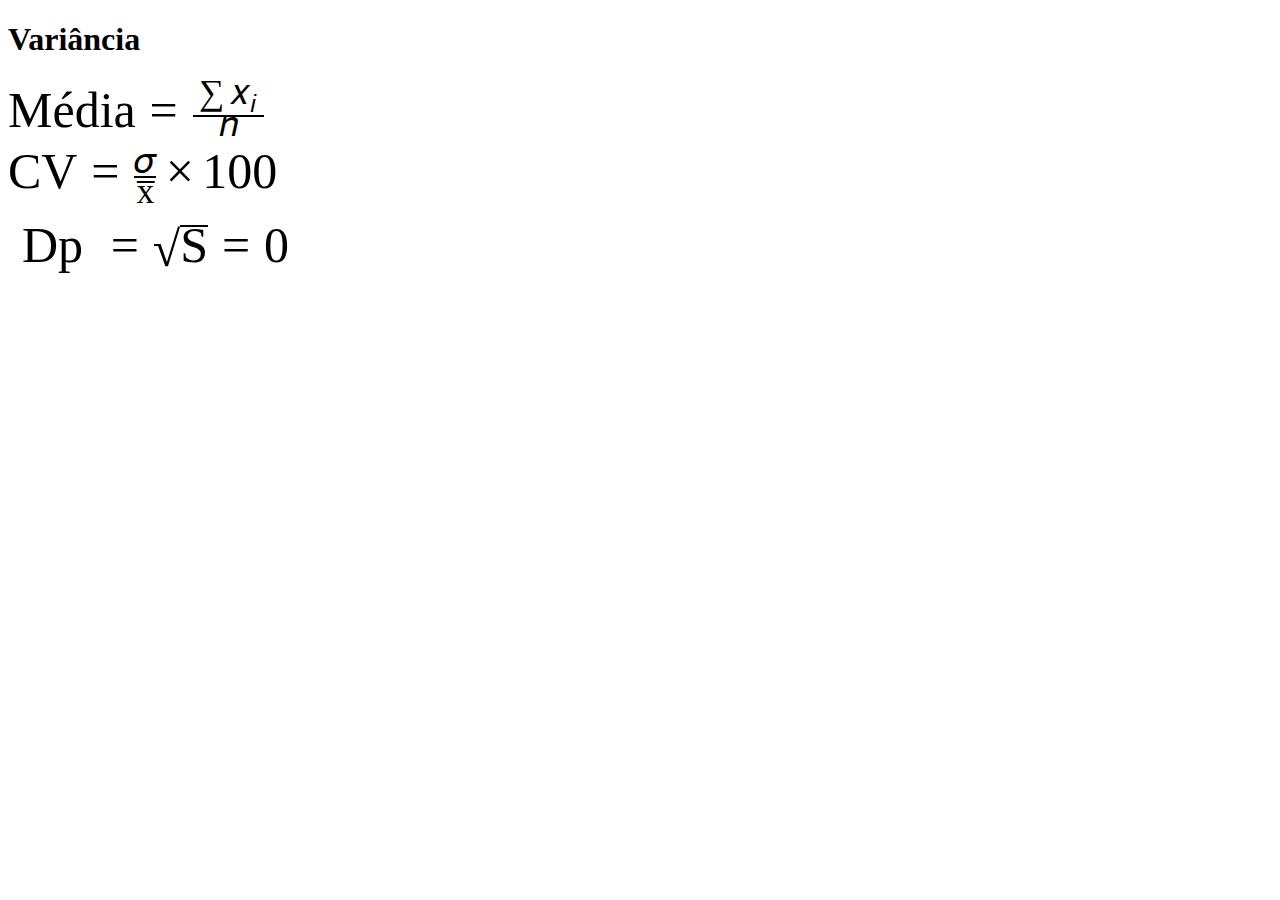
==== teste.html @ 34fd4e48 "first commit" ====
<!DOCTYPE html>
<html>

<head>
  <meta charset="UTF-8">
  <meta name="viewport" content="width=device-width, initial-scale=1.0">
  <title>Variância</title>

  <style>
    math {
      font-size: 50px;
    }
  </style>

</head>

<body>
  <h1>Variância</h1>

  <!-- <math>
    <mrow>
      <mrow>
        <mo>(</mo>
        <mn>x</mn>
        <mo>-</mo>
        <mn>x̄</mn>
        <mo>)</mo>
        <mn>²</mn>
      </mrow>
      <mo> =</mo>
      <mn>0</mn>
    </mrow>
  </math>

 -->

  <math>
    <mrow>
      <mi>Média</mi>
      <mo>=</mo>
      <mfrac>
        <mrow>
          <mo>∑</mo>
          <msub>
            <mi>x</mi>
            <mi>i</mi>
          </msub>
        </mrow>
        <mrow>
          <mi>n</mi>
        </mrow>
      </mfrac>
    </mrow>
  </math>

  <br>
  <br>
  <math>
    <mrow>
      <mi>CV</mi>
      <mo>=</mo>
      <mfrac>
        <mrow>
          <mi>σ</mi>
        </mrow>
        <mrow>
          <mi>x̅</mi>
        </mrow>
      </mfrac>
      <mo>&times;</mo>
      <mn>100</mn>
    </mrow>
  </math>
  <br>
  <br>

  <div>
    <math>
      <mo>Dp</mo>
      <mo>=</mo>
      <msqrt>
        <mn>S</mn>
      </msqrt>
      <mo> =</mo>
      <mn> 0</mn>
    </math>

  </div>

  <br>
  <br>












</body>

</html>
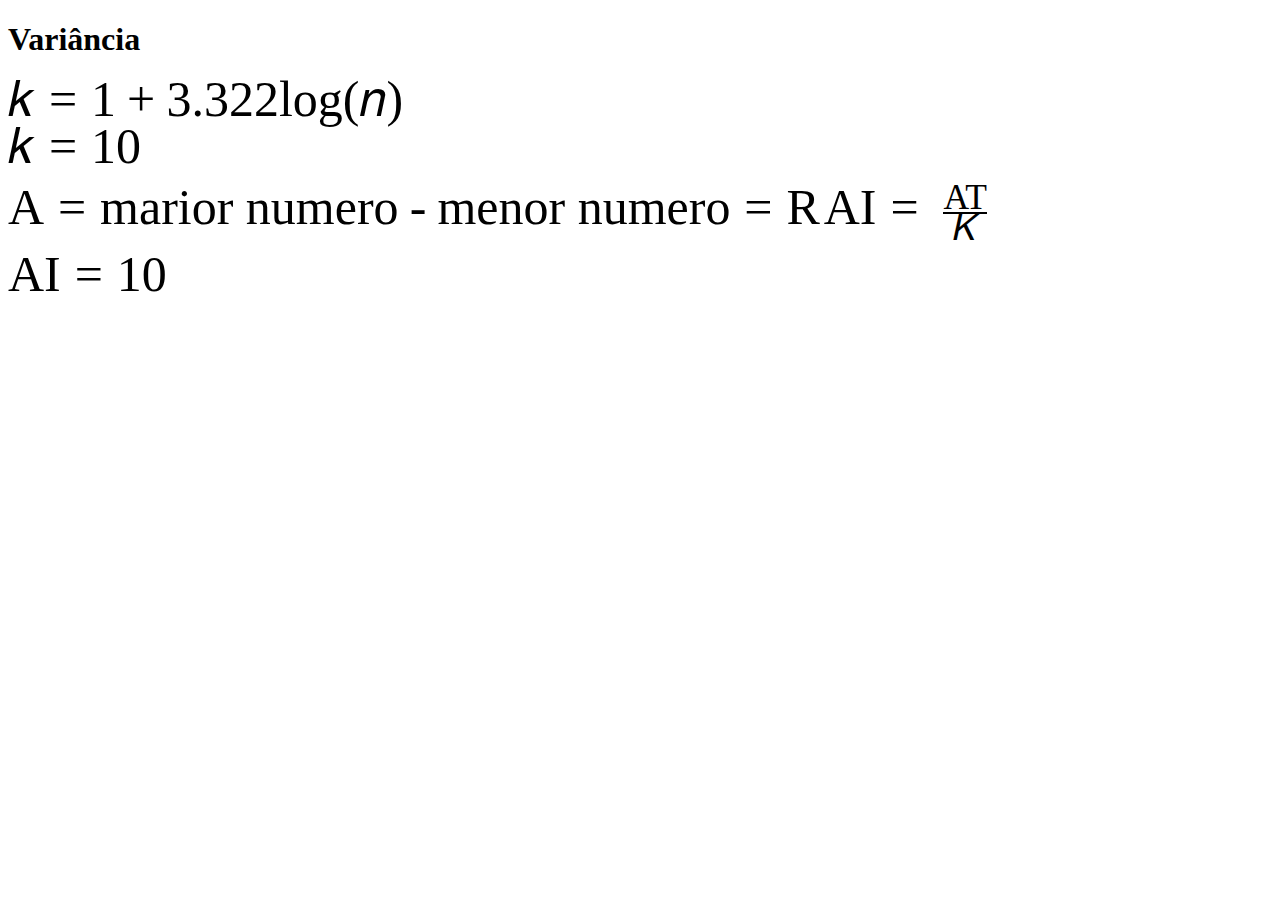
==== commit de0b2c43: "segundo" ====
--- a/teste.html
+++ b/teste.html
@@ -34,7 +34,7 @@
 
  -->
 
-  <math>
+  <!-- <math>
     <mrow>
       <mi>Média</mi>
       <mo>=</mo>
@@ -88,7 +88,77 @@
   </div>
 
   <br>
+  <br> -->
+
+
+
+
+  <math xmlns="http://www.w3.org/1998/Math/MathML">
+
+    <mi>k</mi>
+    <mo>=</mo>
+    <mn>1</mn>
+    <mo>+</mo>
+    <mn>3.322</mn>
+    <mi>log</mi>
+    <mo stretchy="false">(</mo>
+    <mi>n</mi>
+    <mo stretchy="false">)</mo>
+  </math>
   <br>
+  <math>
+    <mi>k</mi>
+    <mo>=</mo>
+    <mn>10</mn>
+  </math>
+  <br>
+  <br>
+
+
+
+  <math>
+    <mi> A</mi>
+    <mo> =</mo>
+    <mn>marior numero </mn>
+    <mo>-</mo>
+    <mn> menor numero</mn>
+    <mo> =</mo>
+    <mn> R</mn>
+  </math>
+
+  <math>
+    <mrow>
+      <mi>AI</mi>
+      <mo>=</mo>
+      <mfrac>
+        <mrow>
+          <mo>AT</mo>
+        </mrow>
+        <mrow>
+          <mi>K</mi>
+        </mrow>
+      </mfrac>
+    </mrow>
+  </math>
+  <br>
+  <br>
+  <math>
+    <mi>AI</mi>
+    <mo>=</mo>
+    <mn>10</mn>
+
+  </math>
+
+
+
+
+
+
+
+
+
+
+
 
 
 
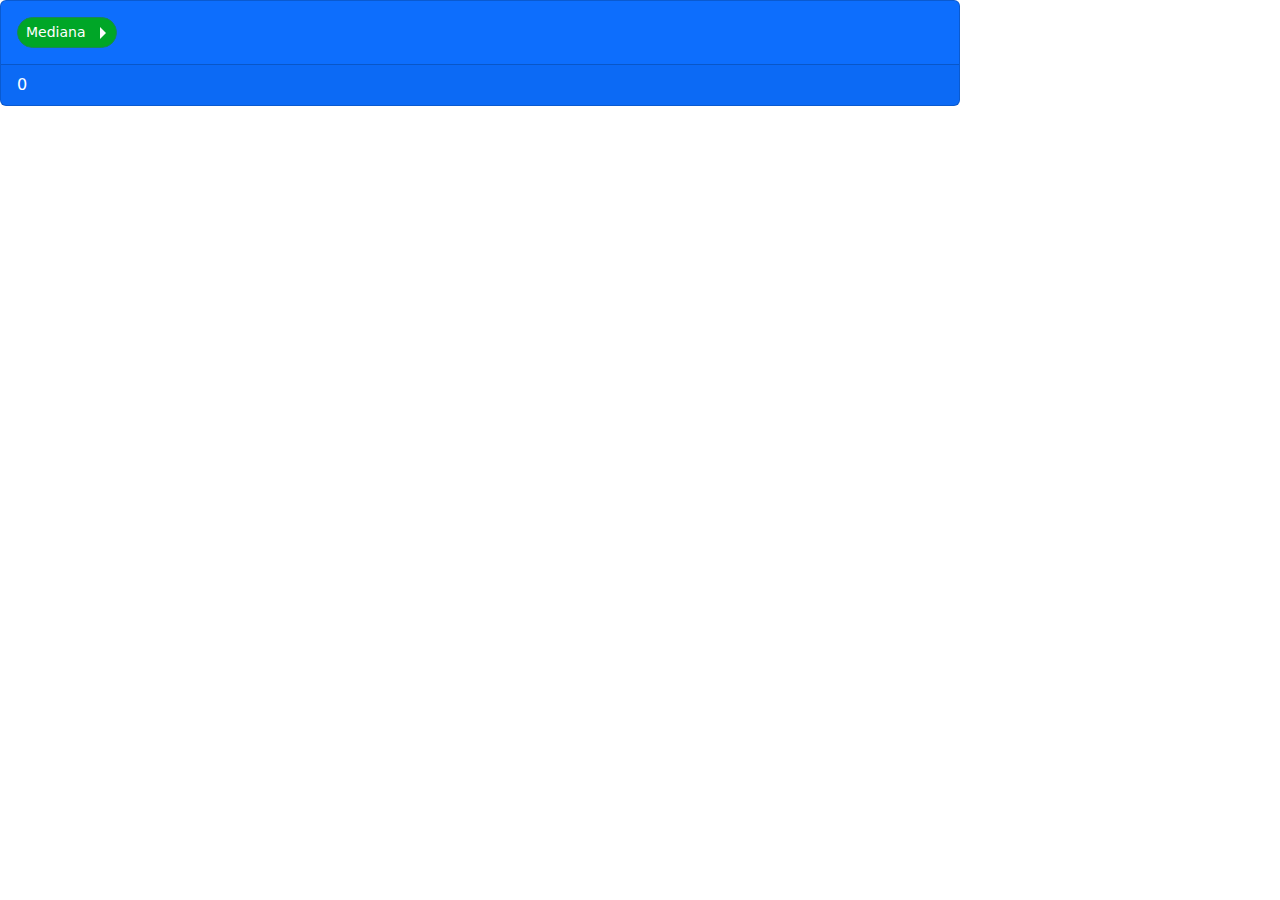
==== commit edd8e255: "commit04" ====
--- a/teste.html
+++ b/teste.html
@@ -1,175 +1,32 @@
 <!DOCTYPE html>
-<html>
+<html lang="en">
 
 <head>
   <meta charset="UTF-8">
   <meta name="viewport" content="width=device-width, initial-scale=1.0">
-  <title>Variância</title>
-
-  <style>
-    math {
-      font-size: 50px;
-    }
-  </style>
-
+  <title>Document</title>
+  <link href="css/styles.css" rel="stylesheet" />
+  <link rel="stylesheet" href="css/styles2.css">
 </head>
 
+
 <body>
-  <h1>Variância</h1>
+  
+  <div class="col-xl-9 col-md-6">
+    <div class="card bg-primary text-white mb-4">
+        <div class="card-body"><button onclick="mediana()" type="button"
+                class="btn btn-success btn-sm rounded-pill mb- 2 btn-3d">Mediana</button></div>
+        <div class="card-footer d-flex align-items-center justify-content-between">
+            <!-- <a class="small text-white stretched-link" href="#">View Details</a>
+            <div class="small text-white"><i class="fas fa-angle-right"></i></div> -->
+            <label id="valorMediana" for="">0</label>
 
-  <!-- <math>
-    <mrow>
-      <mrow>
-        <mo>(</mo>
-        <mn>x</mn>
-        <mo>-</mo>
-        <mn>x̄</mn>
-        <mo>)</mo>
-        <mn>²</mn>
-      </mrow>
-      <mo> =</mo>
-      <mn>0</mn>
-    </mrow>
-  </math>
+        </div>
+        <label id="valorMedianaReal"></label>
 
- -->
-
-  <!-- <math>
-    <mrow>
-      <mi>Média</mi>
-      <mo>=</mo>
-      <mfrac>
-        <mrow>
-          <mo>∑</mo>
-          <msub>
-            <mi>x</mi>
-            <mi>i</mi>
-          </msub>
-        </mrow>
-        <mrow>
-          <mi>n</mi>
-        </mrow>
-      </mfrac>
-    </mrow>
-  </math>
-
-  <br>
-  <br>
-  <math>
-    <mrow>
-      <mi>CV</mi>
-      <mo>=</mo>
-      <mfrac>
-        <mrow>
-          <mi>σ</mi>
-        </mrow>
-        <mrow>
-          <mi>x̅</mi>
-        </mrow>
-      </mfrac>
-      <mo>&times;</mo>
-      <mn>100</mn>
-    </mrow>
-  </math>
-  <br>
-  <br>
-
-  <div>
-    <math>
-      <mo>Dp</mo>
-      <mo>=</mo>
-      <msqrt>
-        <mn>S</mn>
-      </msqrt>
-      <mo> =</mo>
-      <mn> 0</mn>
-    </math>
-
-  </div>
-
-  <br>
-  <br> -->
-
-
-
-
-  <math xmlns="http://www.w3.org/1998/Math/MathML">
-
-    <mi>k</mi>
-    <mo>=</mo>
-    <mn>1</mn>
-    <mo>+</mo>
-    <mn>3.322</mn>
-    <mi>log</mi>
-    <mo stretchy="false">(</mo>
-    <mi>n</mi>
-    <mo stretchy="false">)</mo>
-  </math>
-  <br>
-  <math>
-    <mi>k</mi>
-    <mo>=</mo>
-    <mn>10</mn>
-  </math>
-  <br>
-  <br>
-
-
-
-  <math>
-    <mi> A</mi>
-    <mo> =</mo>
-    <mn>marior numero </mn>
-    <mo>-</mo>
-    <mn> menor numero</mn>
-    <mo> =</mo>
-    <mn> R</mn>
-  </math>
-
-  <math>
-    <mrow>
-      <mi>AI</mi>
-      <mo>=</mo>
-      <mfrac>
-        <mrow>
-          <mo>AT</mo>
-        </mrow>
-        <mrow>
-          <mi>K</mi>
-        </mrow>
-      </mfrac>
-    </mrow>
-  </math>
-  <br>
-  <br>
-  <math>
-    <mi>AI</mi>
-    <mo>=</mo>
-    <mn>10</mn>
-
-  </math>
-
-
-
-
-
-
-
-
-
-
-
-
-
-
-
-
-
-
-
-
-
-
+    </div>
+</div>
+  
 
 </body>
 
--- a/css/styles2.css
+++ b/css/styles2.css
@@ -0,0 +1,160 @@
+.customInput{
+    float: right;
+    margin-right: 39%;
+    margin-left: 1%;
+    color: rgb(0, 0, 0);
+    width: 50%;
+   
+    
+  
+}
+
+#customInput{
+     float: left;
+     width: 8%;
+     display: flex;
+     align-items: center;
+     display: flex;
+     align-items: center;
+   
+
+  
+}
+.posiçao{
+    float: right;
+    margin-right: 20px;
+    margin-left: 20px;
+   
+   
+
+
+}
+
+
+
+.campoValores{
+    float: right;
+    width: 8%;
+}
+
+#primeiroValor{
+    margin-right: 1% ;
+}
+#segundoValor{
+    margin-right: 5% ;
+}
+
+
+
+
+.customInput {
+    display: flex;
+    align-items: center;
+  }
+
+.customInput .campoValores {
+    display: inline-block;
+    vertical-align: middle;
+    margin-right: 5px;
+  }
+
+  .elementosFoot{
+    width: 100%;
+    height:35px;
+
+  }
+
+  .btn-primary{
+    float: left;
+    margin-left: 5%;
+
+
+  }
+
+  .calculoQuadrado{
+    float: right;
+    margin-right: 2%;
+
+  }
+
+  math {
+    font-size: 30px;
+}
+
+.mostaMedia{
+  font-size: 25px;
+
+}
+.desvioMath{
+  font-size: 20px;
+}
+
+
+.tabela{
+  font-size: 20px;
+}
+
+.formula-container {
+  display: flex;
+  flex-direction: column;
+  align-items: center;
+}
+.formula2{
+  margin-top: 7%;
+}
+
+button.btn {
+  position: relative;
+  padding-right: 30px; /* Espaço para a seta */
+  background-color: rgb(0, 166, 39);
+}
+
+
+button.btn::after {
+  content: "";
+  position: absolute;
+  top: 50%;
+  right: 10px; /* Posição da seta */
+  transform: translateY(-50%);
+  width: 0;
+  height: 0;
+  border-style: solid;
+  border-width: 6px 0 6px 6px; /* Tamanho da seta */
+  border-color: transparent transparent transparent rgb(253, 253, 253); /* Cor da seta */
+}
+
+
+
+
+
+
+
+
+div.customInput {
+  display: flex;
+  align-items: center;
+}
+
+div.customInput p {
+  margin: 0 5px; /* Margem para espaçamento entre os elementos */
+}
+div.elementos_superio {
+  margin-bottom: 30px; /* Espaçamento vertical inferior */
+}
+
+table {
+  border: 1px solid #000000; /* Cor e espessura da borda */
+  border-collapse: collapse; /* Mesclar bordas adjacentes */
+}
+
+th, td {
+  border: 1px solid #000000; /* Cor e espessura da borda para células de cabeçalho (th) e células de dados (td) */
+  padding: 8px; /* Espaçamento interno para as células */
+}
+
+
+
+
+
+
+
